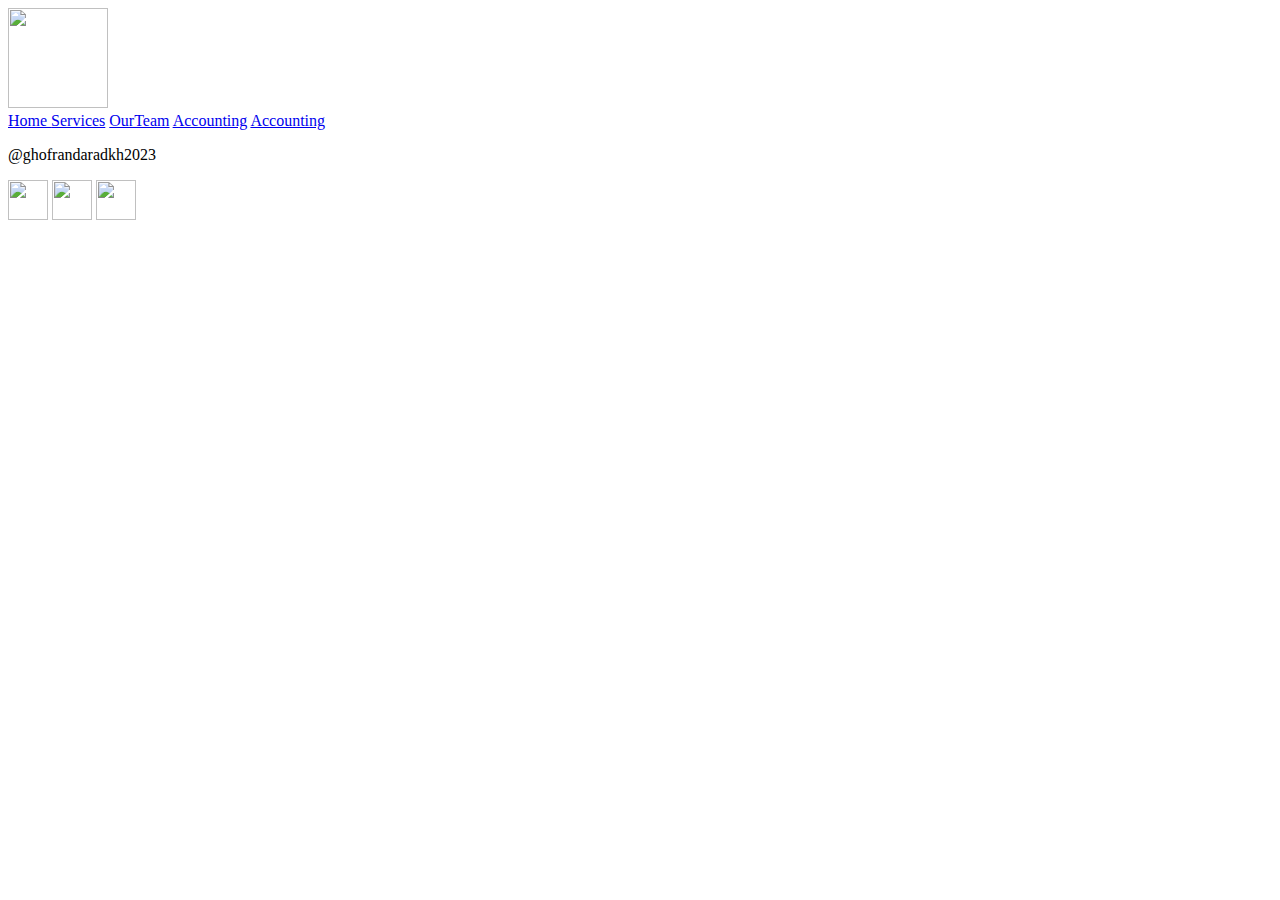
==== acounting.html @ 0c67da51 "new edit" ====
<!DOCTYPE html>
<html lang="en">
<head>
    <meta charset="UTF-8">
    <meta http-equiv="X-UA-Compatible" content="IE=edge">
    <meta name="viewport" content="width=device-width, initial-scale=1.0">
    <title>Document</title>
    <link rel="stylesheet" href="./css/accounting.css">
    <link rel="stylesheet" href="./css/reset.css">
</head>
<body>
    <header class="head">
    
        <img id="logo" src="https://media.istockphoto.com/id/962351120/vector/human-resources-design-concept.jpg?s=612x612&w=0&k=20&c=R2TlUv4HtrcD2Ggul6so8wuJi6_XEZ-mlx0Lki52wdE="  width=100px height=100px/> 
          <nav class="navigation">
              <a href="index.html"> Home </a>
              <a href="#"> Services</a>
              <a href="#"> OurTeam</a>
              <a href="#"> Accounting</a>
              <a href="#"> Accounting</a>
          </nav>
       </header> 
       <main>

       </main>
       <footer class="media">
        <p class="copyright">@ghofrandaradkh2023</p>
        <a href="https://www.facebook.com/"><img src="https://cdn-icons-png.flaticon.com/128/5968/5968764.png" height="40" width="40"/></a>
        <a href="https://www.secure.instagram.com/accounts/login/"><img src="https://cdn-icons-png.flaticon.com/128/2111/2111463.png" height="40" width="40"/></a>
        <a href="https://twitter.com/?lang=ar"><img src="https://cdn-icons-png.flaticon.com/128/733/733579.png"  height="40" width="40"/></a>
     </footer>
    
</body>
</html>
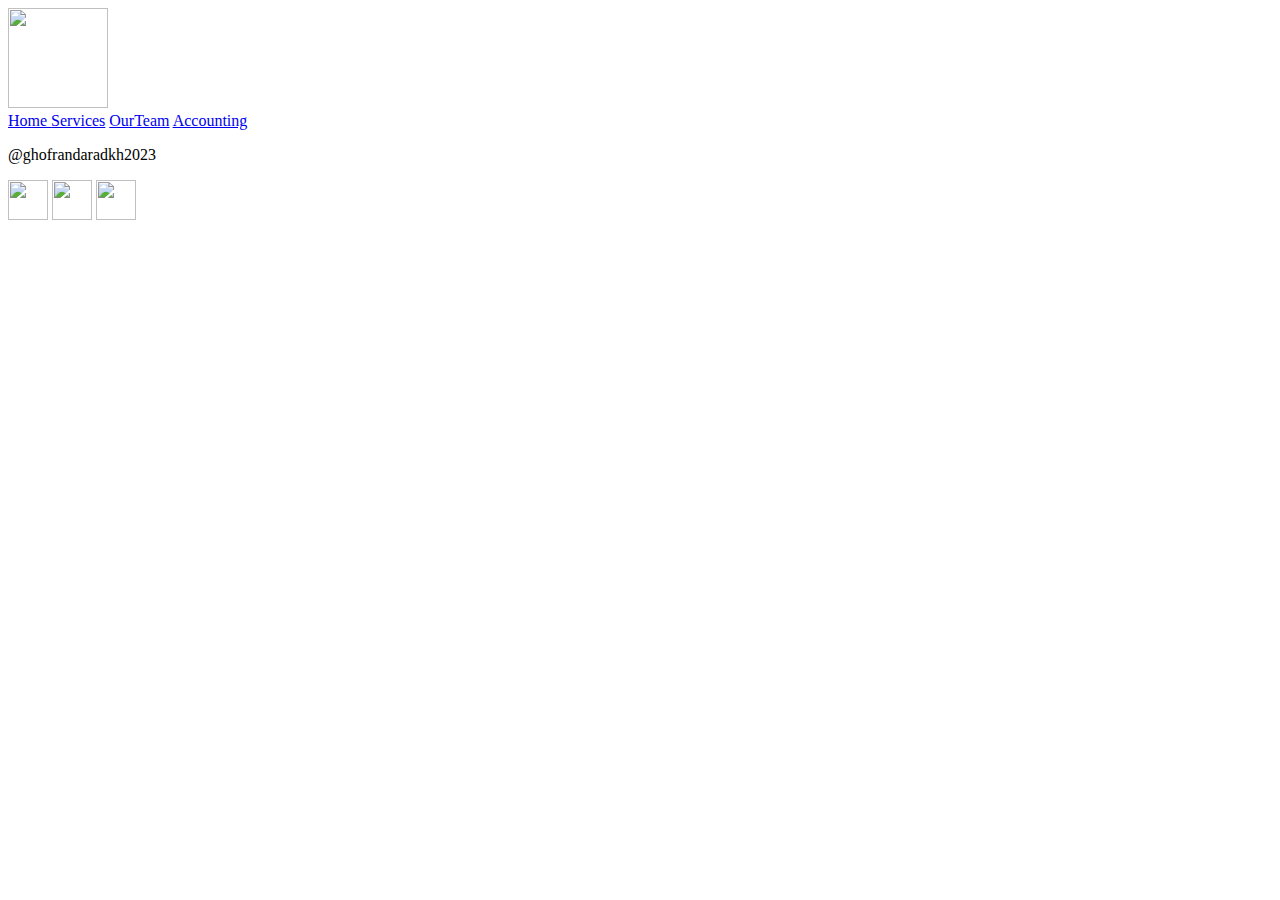
==== commit 611d28f9: "Merge pull request #2 from ghofranjdaradkh/constructor" ====
--- a/acounting.html
+++ b/acounting.html
@@ -13,11 +13,11 @@
     
         <img id="logo" src="https://media.istockphoto.com/id/962351120/vector/human-resources-design-concept.jpg?s=612x612&w=0&k=20&c=R2TlUv4HtrcD2Ggul6so8wuJi6_XEZ-mlx0Lki52wdE="  width=100px height=100px/> 
           <nav class="navigation">
-              <a href="index.html"> Home </a>
+              <a href="./index.html"> Home </a>
               <a href="#"> Services</a>
               <a href="#"> OurTeam</a>
               <a href="#"> Accounting</a>
-              <a href="#"> Accounting</a>
+              
           </nav>
        </header> 
        <main>
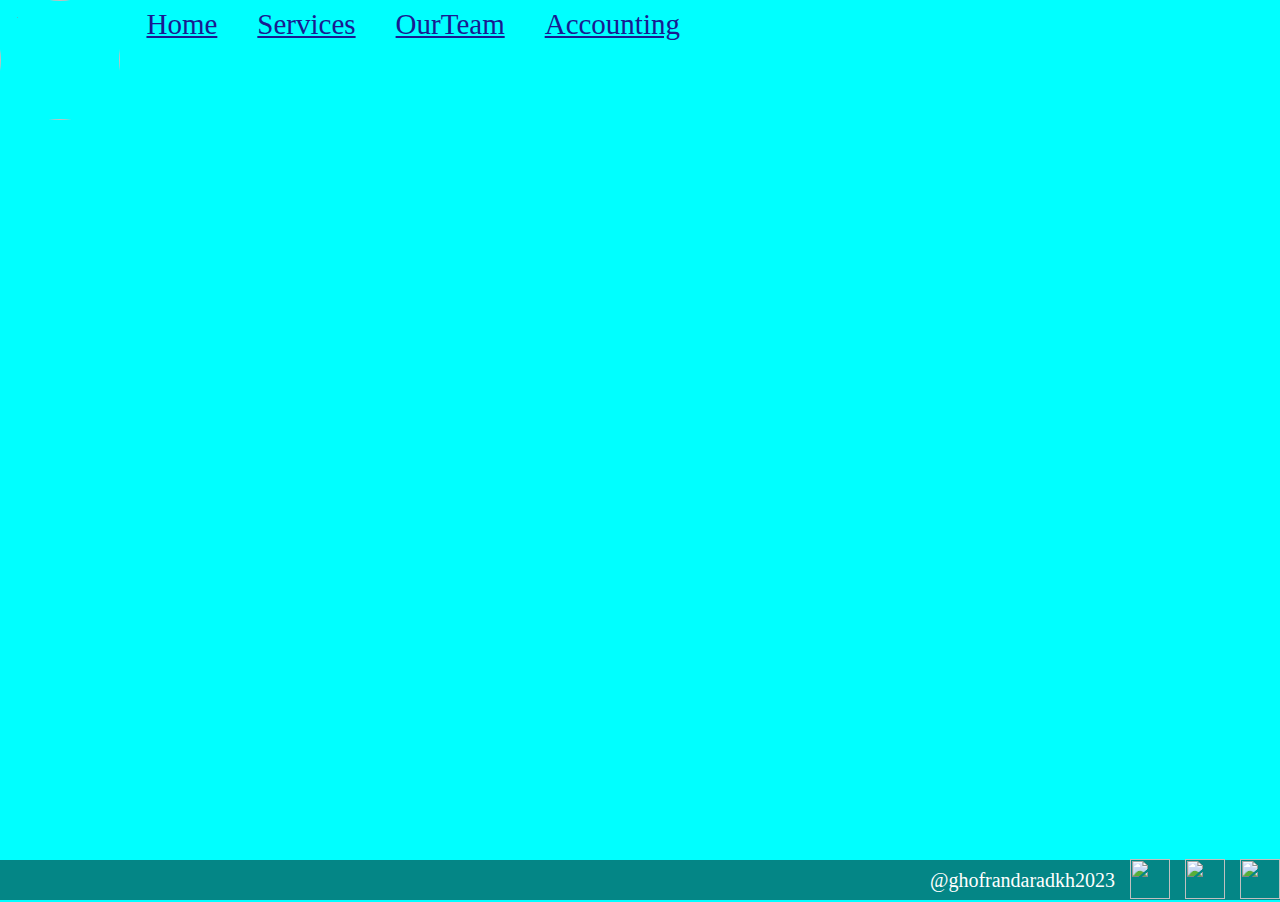
==== commit 55a4b9dc: "add events" ====
--- a/acounting.html
+++ b/acounting.html
@@ -4,7 +4,8 @@
     <meta charset="UTF-8">
     <meta http-equiv="X-UA-Compatible" content="IE=edge">
     <meta name="viewport" content="width=device-width, initial-scale=1.0">
-    <title>Document</title>
+    <title>HR-management-system</title>
+    <link rel="icon" type="image/x-icon" href="assets/vacant.png">
     <link rel="stylesheet" href="./css/accounting.css">
     <link rel="stylesheet" href="./css/reset.css">
 </head>
--- a/css/accounting.css
+++ b/css/accounting.css
@@ -0,0 +1,52 @@
+body{
+    background-color: aqua;}
+ .head{
+     display: flex;
+     
+ }
+ #logo{
+     border-radius: 50%;
+     width: 120px;
+     height: 120px;
+ }
+ .navigation{ display: flex;
+  position: absolute;
+  right: 0;
+ gap: 40px;
+ margin-top: 10px;
+ margin-right: 600px;
+ font-size: 29px; 
+ 
+ }
+ 
+ a{
+     color: rgb(26, 26, 145);
+ }
+ a:hover{ font-size: 35px;
+     color:yellow;
+ 
+  }
+ 
+ 
+ .media{ display: flex;
+     background-color: rgb(4, 134, 134);
+     width: 100%; 
+     height: 40px; display:flex;
+ justify-content: end;
+ align-items: center;
+ 
+ position: absolute;  
+ bottom: 0;
+    gap: 15px;}
+ 
+ 
+ .copyright{
+     font-size: 20px;
+     color: white;
+     align-items: center
+    
+ }
+ .hr{ padding: 20px;
+     color: rgb(26, 26, 145);
+     font-size: 80px;
+ }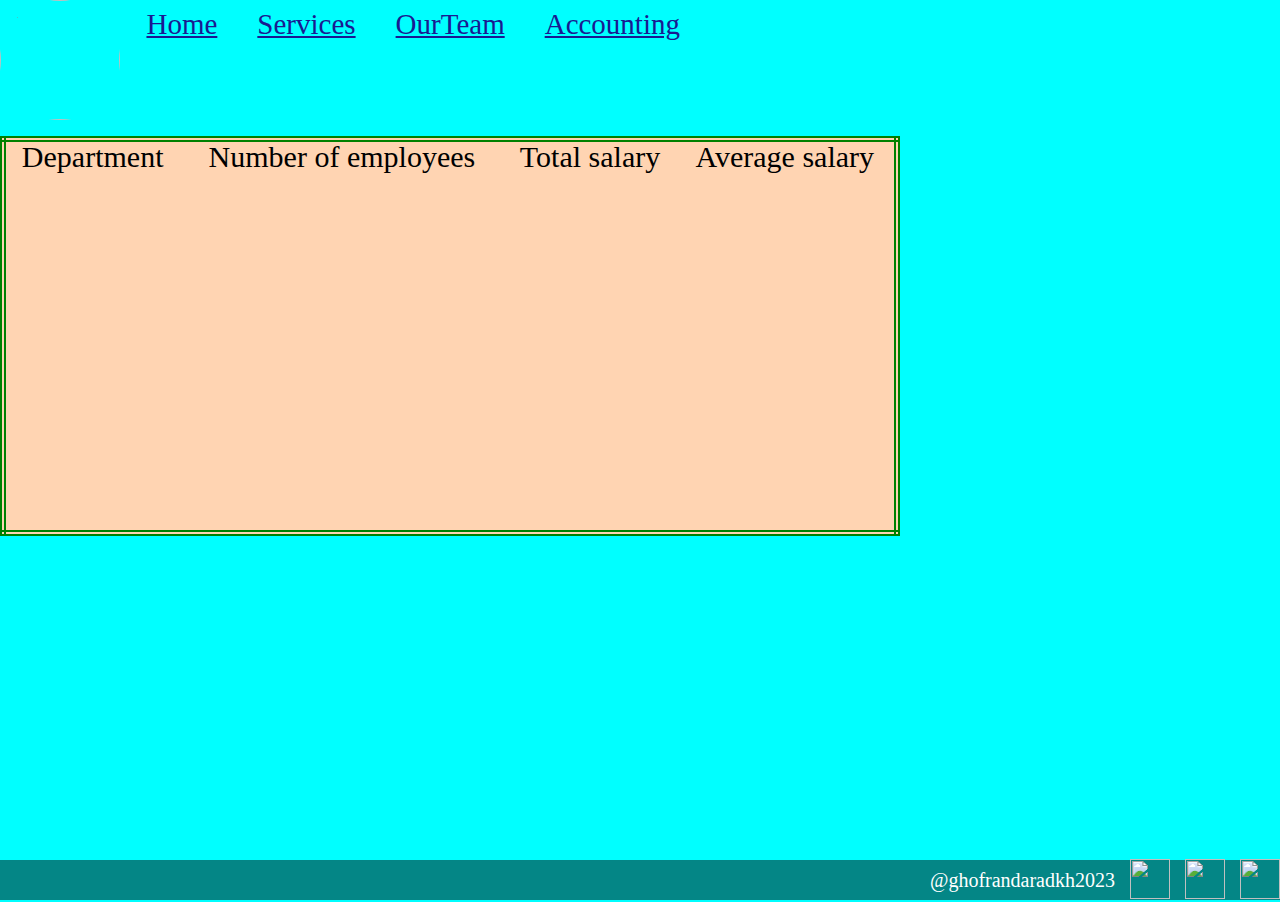
==== commit a00b4fda: "localStorage" ====
--- a/acounting.html
+++ b/acounting.html
@@ -1,5 +1,6 @@
 <!DOCTYPE html>
 <html lang="en">
+
 <head>
     <meta charset="UTF-8">
     <meta http-equiv="X-UA-Compatible" content="IE=edge">
@@ -9,27 +10,36 @@
     <link rel="stylesheet" href="./css/accounting.css">
     <link rel="stylesheet" href="./css/reset.css">
 </head>
+
 <body>
     <header class="head">
-    
-        <img id="logo" src="https://media.istockphoto.com/id/962351120/vector/human-resources-design-concept.jpg?s=612x612&w=0&k=20&c=R2TlUv4HtrcD2Ggul6so8wuJi6_XEZ-mlx0Lki52wdE="  width=100px height=100px/> 
-          <nav class="navigation">
-              <a href="./index.html"> Home </a>
-              <a href="#"> Services</a>
-              <a href="#"> OurTeam</a>
-              <a href="#"> Accounting</a>
-              
-          </nav>
-       </header> 
-       <main>
 
-       </main>
-       <footer class="media">
+        <img id="logo"
+            src="https://media.istockphoto.com/id/962351120/vector/human-resources-design-concept.jpg?s=612x612&w=0&k=20&c=R2TlUv4HtrcD2Ggul6so8wuJi6_XEZ-mlx0Lki52wdE="
+            width=100px height=100px />
+        <nav class="navigation">
+            <a href="./index.html"> Home </a>
+            <a href="#"> Services</a>
+            <a href="#"> OurTeam</a>
+            <a href="#"> Accounting</a>
+
+        </nav>
+    </header>
+    <main> <br>
+        <table id="table1">
+        <tr id ="row1"><th class="row">Department</th> <th class="row">Number of employees</th><th class="row" >Total salary</th><th class="row">Average salary</th></tr>
+        </table>
+    </main>
+    <footer class="media">
         <p class="copyright">@ghofrandaradkh2023</p>
-        <a href="https://www.facebook.com/"><img src="https://cdn-icons-png.flaticon.com/128/5968/5968764.png" height="40" width="40"/></a>
-        <a href="https://www.secure.instagram.com/accounts/login/"><img src="https://cdn-icons-png.flaticon.com/128/2111/2111463.png" height="40" width="40"/></a>
-        <a href="https://twitter.com/?lang=ar"><img src="https://cdn-icons-png.flaticon.com/128/733/733579.png"  height="40" width="40"/></a>
-     </footer>
-    
+        <a href="https://www.facebook.com/"><img src="https://cdn-icons-png.flaticon.com/128/5968/5968764.png"
+                height="40" width="40" /></a>
+        <a href="https://www.secure.instagram.com/accounts/login/"><img
+                src="https://cdn-icons-png.flaticon.com/128/2111/2111463.png" height="40" width="40" /></a>
+        <a href="https://twitter.com/?lang=ar"><img src="https://cdn-icons-png.flaticon.com/128/733/733579.png"
+                height="40" width="40" /></a>
+    </footer>
+    <script src="./JS/accounting.js"></script>
 </body>
+
 </html>